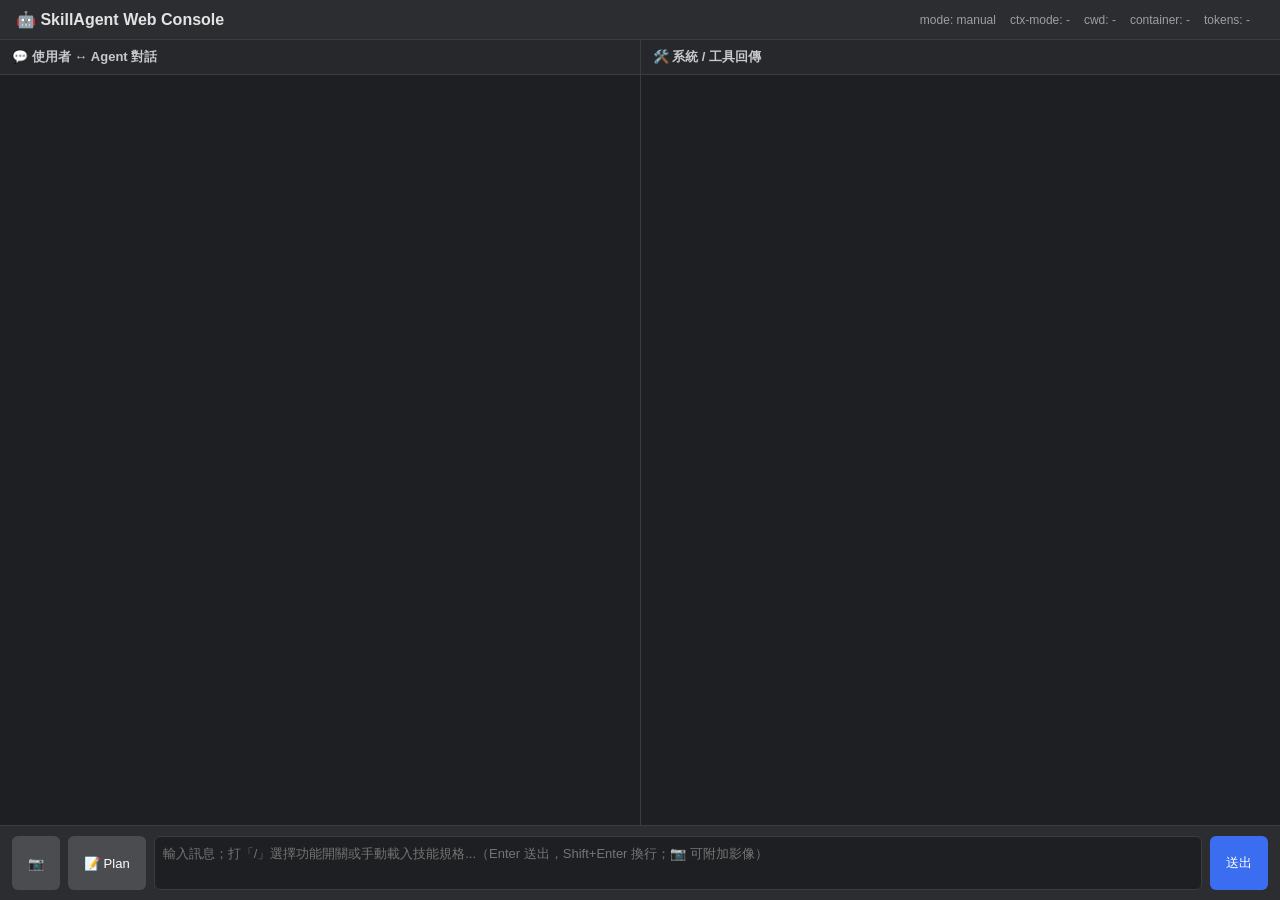
==== AI_agent_harness_geema4_26b/web_app/static/index.html @ 309134ee "Add web console entry point for the AI agent harness This commit introduces a new file `web_console." ====
<!DOCTYPE html>
<html lang="zh-Hant">
<head>
<meta charset="UTF-8">
<title>SkillAgent Web Console</title>
<link rel="stylesheet" href="/static/vision/snip.css">
<style>
  :root { color-scheme: dark; }
  * { box-sizing: border-box; }
  body {
    margin: 0; font-family: -apple-system, "Segoe UI", "PingFang TC", "Microsoft JhengHei", sans-serif;
    background: #1e1f22; color: #e3e3e3; height: 100vh; display: flex; flex-direction: column;
  }
  header {
    padding: 10px 16px; background: #2b2d31; border-bottom: 1px solid #3a3c40;
    display: flex; justify-content: space-between; align-items: center; flex-wrap: wrap; gap: 8px;
  }
  header h1 { font-size: 16px; margin: 0; }
  #status { font-size: 12px; color: #9aa0a6; display: flex; gap: 14px; flex-wrap: wrap; }
  main { flex: 1; display: flex; min-height: 0; }
  .panel { flex: 1; display: flex; flex-direction: column; min-width: 0; }
  .panel + .panel { border-left: 1px solid #3a3c40; }
  .panel h2 {
    font-size: 13px; margin: 0; padding: 8px 12px; background: #26282c;
    border-bottom: 1px solid #3a3c40; color: #c7c9cc;
  }
  .log { flex: 1; overflow-y: auto; padding: 10px 12px; font-size: 13px; }
  .entry { margin-bottom: 10px; padding: 8px 10px; border-radius: 6px; white-space: pre-wrap; word-break: break-word; }
  .entry.user { background: #2c3e50; }
  .entry.assistant { background: #2b2d31; border: 1px solid #3a3c40; }
  .entry.tool { background: #1f2a24; border: 1px solid #2f4a3a; font-family: "Cascadia Code", Consolas, monospace; }
  .entry.system { background: #2a2620; border: 1px solid #4a4030; color: #d8c9a3; font-style: italic; }
  .entry.thought { background: #23262b; border: 1px dashed #4a4c50; color: #a7acb3; font-size: 12px; }
  .entry.thought .tag { color: #8f96a0; opacity: 1; }
  .entry.summary { background: #241f33; border: 1px solid #5a4a8f; color: #cfc3f0; }
  .entry.summary .tag { color: #b39ddb; opacity: 1; }
  .entry.summary.reduced { background: #332a1f; border-color: #8f6a4a; color: #f0dcc3; }
  .entry.summary.reduced .tag { color: #dbb59d; }
  .entry.summary.raw, .entry.summary.doc { background: transparent; border: 1px dashed #5a4a8f; color: #9d94b5; padding: 4px 8px; font-size: 12px; }
  .entry.summary.raw .tag, .entry.summary.doc .tag { color: #9d94b5; }
  .entry .result-link { display: block; margin-top: 4px; font-size: 12px; color: #8ab4f8; text-decoration: none; }
  .entry .result-link:hover { text-decoration: underline; }
  .entry.plan { background: #16302c; border: 1px solid #2f6f5e; }
  .entry.plan .tag { color: #4fd8ba; opacity: 1; }
  .entry.skilldraft { background: #26203a; border: 1px solid #6d5aa8; font-family: "Cascadia Code", Consolas, monospace; font-size: 12px; }
  .entry.skilldraft .tag { color: #c4b0ff; opacity: 1; font-family: inherit; }
  .entry.tool.oversized { border: 1px solid #b0873f; box-shadow: 0 0 0 1px #b0873f inset; }
  .entry.tool.oversized .tag { color: #e6b95c; opacity: 1; }
  .entry.tool.oversized.reviewed { border-color: #2f4a3a; box-shadow: none; opacity: 0.75; }
  .entry .tag { font-size: 10px; text-transform: uppercase; opacity: 0.6; margin-bottom: 4px; }
  .entry .ack-btn {
    display: inline-block; margin-top: 6px; padding: 4px 10px; font-size: 11px;
    background: #4a4c50; border-radius: 4px; cursor: pointer;
  }
  .entry.guard { background: #3a2323; border: 1px solid #b0473f; color: #f3d3cf; }
  .entry.guard .tag { color: #ff9a8f; opacity: 1; }
  .entry.summary.truncated { background: transparent; border: 1px dashed #b0873f; color: #d9c49a; padding: 4px 8px; font-size: 12px; }
  .entry.summary.truncated .tag { color: #e6b95c; }
  footer { border-top: 1px solid #3a3c40; padding: 10px 12px; background: #2b2d31; }
  #decision-bar, #plan-bar, #skill-draft-bar, #guard-bar { display: none; margin-bottom: 8px; gap: 8px; align-items: center; font-size: 13px; flex-wrap: wrap; }
  #decision-bar.show, #plan-bar.show, #skill-draft-bar.show, #guard-bar.show { display: flex; }
  #decision-bar button, #plan-bar button, #skill-draft-bar button, #guard-bar button { cursor: pointer; }
  .input-row { display: flex; gap: 8px; }
  textarea#msg {
    flex: 1; resize: none; height: 54px; background: #1e1f22; color: #e3e3e3;
    border: 1px solid #3a3c40; border-radius: 6px; padding: 8px; font-size: 13px; font-family: inherit;
  }
  button { background: #3a6df0; color: white; border: none; border-radius: 6px; padding: 8px 16px; font-size: 13px; }
  button:disabled { opacity: 0.5; cursor: not-allowed; }
  button.secondary { background: #4a4c50; }
  button.danger { background: #b0473f; }
  button.plan-on { background: #2f9e58; }

  /* ===== 📷 影像附件 ===== */
  .entry.vision { background: #1f2b33; border: 1px solid #3d6b80; color: #cfe6f0; }
  .entry.vision .tag { color: #7fc8e8; opacity: 1; }
  .entry.vision.oversized { border-color: #b0873f; box-shadow: 0 0 0 1px #b0873f inset; }
  .entry.vision.oversized .tag { color: #e6b95c; }
  .entry.vision.oversized.reviewed { border-color: #3d6b80; box-shadow: none; opacity: 0.75; }
  .entry.user .attach-note { font-size: 11px; color: #9fc3e6; margin-top: 4px; }
  #attach-strip { display: none; gap: 8px; flex-wrap: wrap; margin-bottom: 8px; align-items: center; }
  #attach-strip.show { display: flex; }
  #attach-hint { font-size: 12px; color: #9aa0a6; }
  .attach-item { position: relative; }
  .attach-item img { width: 72px; height: 54px; object-fit: cover; border-radius: 4px; border: 1px solid #3a3c40; display: block; }
  .attach-item .rm {
    position: absolute; top: -6px; right: -6px; width: 18px; height: 18px; border-radius: 50%;
    background: #b0473f; color: white; font-size: 11px; line-height: 18px; text-align: center; cursor: pointer;
  }
  .input-row { position: relative; }
  #attach-btn, #plan-btn { white-space: nowrap; }
  #attach-menu {
    display: none; position: absolute; bottom: 62px; left: 0; z-index: 100;
    background: #26282c; border: 1px solid #3a3c40; border-radius: 8px; padding: 6px;
    flex-direction: column; gap: 4px;
  }
  #attach-menu.show { display: flex; }
  #attach-menu button { background: #34363b; text-align: left; cursor: pointer; }
  #attach-menu button:hover { background: #3a6df0; }

  /* ===== 「/」選單：功能開關／指令 + 技能（手動按需載入規格）===== */
  #slash-menu {
    display: none; position: absolute; bottom: 62px; left: 0; right: 0; z-index: 110;
    max-height: 46vh; overflow-y: auto; background: #26282c; border: 1px solid #3a3c40;
    border-radius: 8px; padding: 6px; font-size: 13px;
  }
  #slash-menu.show { display: block; }
  .slash-section { padding: 6px 8px 2px; font-size: 11px; color: #c7c9cc; letter-spacing: .04em; }
  .slash-section + .slash-section, .slash-group + .slash-section, .slash-item + .slash-section {
    border-top: 1px solid #3a3c40; margin-top: 6px; padding-top: 8px;
  }
  .slash-group { padding: 4px 10px 0; font-size: 11px; color: #7f8a96; }
  .slash-item { display: flex; gap: 10px; align-items: baseline; padding: 5px 10px; border-radius: 6px; cursor: pointer; }
  .slash-item:hover, .slash-item.active { background: #3a6df0; color: white; }
  .slash-item .name { font-family: "Cascadia Code", Consolas, monospace; white-space: nowrap; }
  .slash-item .desc { color: #b8bcc2; font-size: 12px; overflow: hidden; text-overflow: ellipsis; white-space: nowrap; }
  .slash-item:hover .desc, .slash-item.active .desc { color: #e8eefc; }
  .slash-item .badge { font-size: 10px; background: #4a4c50; border-radius: 4px; padding: 1px 5px; color: #d8c9a3; white-space: nowrap; }
  .slash-empty { padding: 8px 10px; color: #9aa0a6; }
  #skill-strip { display: none; gap: 6px; flex-wrap: wrap; margin-bottom: 8px; align-items: center; }
  #skill-strip.show { display: flex; }
  #skill-hint { font-size: 12px; color: #9aa0a6; }
  .skill-chip {
    background: #1f2a24; border: 1px solid #2f4a3a; color: #bfe3cf; border-radius: 12px; padding: 2px 8px;
    font-size: 12px; display: inline-flex; gap: 6px; align-items: center;
  }
  .skill-chip .rm { cursor: pointer; color: #e6b95c; }
  .entry.skillload { background: #1f2a24; border: 1px dashed #4fa37a; font-family: "Cascadia Code", Consolas, monospace; }
  .entry.skillload .tag { color: #7fd8a8; opacity: 1; }
</style>
</head>
<body>

<header>
  <h1>🤖 SkillAgent Web Console</h1>
  <div id="status">
    <span id="stat-mode">mode: manual</span>
    <span id="stat-cmode" title="上下文模式（/context_mode 切換）：harness＝大量回傳由獨立 session 擷取重點；claude_code＝原文進上下文，查不查細節由 AI 決定">ctx-mode: -</span>
    <span id="stat-cwd">cwd: -</span>
    <span id="stat-container" title="目前的目標容器：預設空白；AI 成功操作某個容器後自動帶入，之後容器技能可省略名稱。要換容器直接跟 AI 說。">container: -</span>
    <span id="stat-tokens">tokens: -</span>
    <span id="stat-attach"></span>
  </div>
</header>

<main>
  <section class="panel">
    <h2>💬 使用者 ↔ Agent 對話</h2>
    <div class="log" id="chat-log"></div>
  </section>
  <section class="panel">
    <h2>🛠️ 系統 / 工具回傳</h2>
    <div class="log" id="tool-log"></div>
  </section>
</main>

<footer>
  <div id="guard-bar">
    <span>🛡️ AI 要執行會改變系統狀態的動作（內容見左欄紅色卡片）：</span>
    <button class="danger" onclick="sendDecision('y')">✅ 同意執行</button>
    <button class="secondary" onclick="sendDecision('n')">🚫 拒絕</button>
  </div>
  <div id="decision-bar">
    <span>⏸️ 有工具結果待決策：</span>
    <button onclick="sendDecision('y')">✅ 加入上下文</button>
    <button class="secondary" id="decision-n">🚫 捨棄</button>
    <button class="danger" id="decision-stop" onclick="sendDecision('stop')">⏹️ 停止本回合</button>
  </div>
  <div id="plan-bar">
    <span>📝 有計畫待你核准（也可以直接在下方輸入修改意見送出，AI 會重新規劃）：</span>
    <button onclick="sendPlanDecision('y')">✅ 核准並執行</button>
    <button class="danger" onclick="sendPlanDecision('n')">🚫 取消任務</button>
  </div>
  <div id="skill-draft-bar">
    <span>🧩 有技能草稿待你決定（也可以直接在下方輸入修改意見送出，系統會重擬）：</span>
    <button onclick="sendSkillDraftDecision('y')">✅ 核准並註冊</button>
    <button class="secondary" onclick="sendSkillDraftDecision('t')">🧪 重播驗證後註冊</button>
    <button class="danger" onclick="sendSkillDraftDecision('n')">🚫 取消草稿</button>
  </div>
  <div id="attach-strip"><span id="attach-hint">📎 已附加影像（送出時一起分析）：</span></div>
  <div id="skill-strip"><span id="skill-hint">📘 已載入技能規格（隨下一則訊息一起送出）：</span></div>
  <div class="input-row">
    <div id="slash-menu"></div>
    <div id="attach-menu">
      <button onclick="attachFromScreen()">🖥️ 框選畫面</button>
      <button onclick="attachFromFile()">📁 選擇檔案</button>
    </div>
    <button class="secondary" id="attach-btn" title="附加影像：框選畫面或選擇檔案" onclick="toggleAttachMenu()">📷</button>
    <button class="secondary" id="plan-btn" title="切換 Plan 模式：開啟後，下一個新任務會先規劃步驟、你核准才執行" onclick="togglePlanMode()">📝 Plan</button>
    <textarea id="msg" placeholder="輸入訊息；打「/」選擇功能開關或手動載入技能規格...（Enter 送出，Shift+Enter 換行；📷 可附加影像）"></textarea>
    <button id="send-btn" onclick="sendMessage()">送出</button>
    <input type="file" id="file-input" accept="image/*" multiple style="display:none">
  </div>
</footer>

<script src="/static/vision/snip.js"></script>
<script>
const chatLog = document.getElementById('chat-log');
const toolLog = document.getElementById('tool-log');
const msgBox = document.getElementById('msg');
const sendBtn = document.getElementById('send-btn');
const decisionBar = document.getElementById('decision-bar');
const guardBar = document.getElementById('guard-bar');
const planBar = document.getElementById('plan-bar');
const skillDraftBar = document.getElementById('skill-draft-bar');
const attachStrip = document.getElementById('attach-strip');
const attachMenu = document.getElementById('attach-menu');
const attachBtn = document.getElementById('attach-btn');
const planBtn = document.getElementById('plan-btn');
const fileInput = document.getElementById('file-input');
let planModeOn = false;  // updateStatus() 依 stats.plan_mode 同步；只用來決定按鈕外觀與切換方向

function renderEntry(container, cls, tag, text, oversized) {
  const div = document.createElement('div');
  div.className = 'entry ' + cls + (oversized ? ' oversized' : '');
  if (tag) {
    const tagEl = document.createElement('div');
    tagEl.className = 'tag';
    tagEl.textContent = oversized ? tag + ' ⚠️ 待確認' : tag;
    div.appendChild(tagEl);
  }
  const textEl = document.createElement('div');
  textEl.textContent = text;
  div.appendChild(textEl);
  if (oversized) {
    const ackBtn = document.createElement('div');
    ackBtn.className = 'ack-btn';
    ackBtn.textContent = '✅ 我已確認';
    ackBtn.onclick = () => {
      div.classList.add('reviewed');
      ackBtn.remove();
    };
    div.appendChild(ackBtn);
  }
  container.appendChild(div);
  container.scrollTop = container.scrollHeight;
}

function attachResultLink(container, id) {
  // 📄 工具結果存檔：卡片下方加一個連結開啟原文，使用者才知道對話裡的「存檔 #16」是什麼
  const entry = container.lastElementChild;
  if (!entry) return;
  const a = document.createElement('a');
  a.className = 'result-link';
  a.href = '/api/results/' + id;
  a.target = '_blank';
  a.textContent = `開啟結果檔 #${id}（AI 可用 result_grep ${id} <關鍵字> 回查）`;
  entry.appendChild(a);
}

function renderEvents(events) {
  events.forEach(ev => {
    if (ev.channel === 'chat') {
      let note = (ev.role === 'user' && ev.attachments) ? `\n📎 附加了 ${ev.attachments} 張影像` : '';
      if (ev.role === 'user' && ev.skills && ev.skills.length) note += `\n📘 附加了技能規格：${ev.skills.join(', ')}`;
      if (ev.role === 'assistant' && ev.action) note += `\n▶ action: ${ev.action}`;
      renderEntry(chatLog, ev.role, ev.role === 'user' ? '你' : 'AI', ev.text + note);
    } else if (ev.channel === 'thought') {
      renderEntry(toolLog, 'thought', '💭 思考', ev.text);
    } else if (ev.channel === 'skillload') {
      renderEntry(toolLog, 'skillload', `📘 手動載入技能規格：${ev.name}（≈${ev.tokens} tokens，隨下一則訊息送出）`, ev.text);
    } else if (ev.channel === 'vision') {
      renderEntry(toolLog, 'vision', `🖼️ 視覺分析（獨立 session，${ev.count} 張影像）`, ev.text, ev.oversized);
    } else if (ev.channel === 'tool') {
      renderEntry(toolLog, 'tool', '系統回傳' + (ev.result_id ? ` · 📄 已存檔 #${ev.result_id}` : ''), ev.text, ev.oversized);
      if (ev.result_id) attachResultLink(toolLog, ev.result_id);
    } else if (ev.channel === 'summary') {
      // 每次工具回傳都會有這張：AI 實際收到的內容（緊接在完整原文卡片之後）
      const kind = ev.kind || 'summary';
      const labels = {
        summary: '🧠 AI 實際收到的內容：任務導向摘要（獨立 session）',
        reduced: '🧠 AI 實際收到的內容：只有成功／失敗判定（/summarize off 或摘要失敗）',
        truncated: '🧠 AI 實際收到的內容：原文頭尾（claude_code 模式，中間在存檔）',
        raw: '🧠 AI 實際收到的內容：完整原文',
        doc: '🧠 AI 實際收到的內容：完整規格文件',
      };
      renderEntry(toolLog, 'summary ' + kind, labels[kind] || labels.summary, ev.text);
    } else if (ev.channel === 'guard') {
      renderEntry(chatLog, 'guard', '🛡️ 執行前確認（下方按鈕：同意執行／拒絕）', ev.text);
    } else if (ev.channel === 'plan') {
      renderEntry(chatLog, 'plan', '📝 計畫（待你確認）', ev.text);
    } else if (ev.channel === 'skilldraft') {
      renderEntry(chatLog, 'skilldraft', `🧩 技能草稿 ${ev.name}（待你決定：核准／重播驗證／取消，或送出修改意見）`, ev.text);
    } else if (ev.channel === 'system') {
      renderEntry(toolLog, 'system', '系統', ev.text);
    }
  });
}

let compressPoll = null;  // /parallel_cal on 背景壓縮進行中時，定期輪詢狀態以接收完成通知

function updateStatus(stats) {
  document.getElementById('stat-mode').textContent =
    'mode: ' + stats.mode + (stats.parallel_cal ? ' · parallel_cal' : '') + (stats.plan_mode ? ' · plan' : '');
  document.getElementById('stat-cmode').textContent =
    'ctx-mode: ' + (stats.context_mode || '-') + (stats.guard === false ? ' · ⚠️ guard off' : '');
  planModeOn = !!stats.plan_mode;
  planBtn.classList.toggle('plan-on', planModeOn);
  planBtn.textContent = planModeOn ? '📝 Plan ✓' : '📝 Plan';
  planBtn.title = planModeOn
    ? '切換 Plan 模式：目前已開啟，點一下關閉（不影響已在等待核准的計畫）'
    : '切換 Plan 模式：開啟後，下一個新任務會先規劃步驟、你核准才執行';
  document.getElementById('stat-cwd').textContent = 'cwd: ' + stats.current_cwd;
  document.getElementById('stat-container').textContent = 'container: ' + (stats.target_container || '-');
  const tokensEl = document.getElementById('stat-tokens');
  tokensEl.textContent =
    `tokens: user ${stats.total_user_tokens} / ai ${stats.total_ai_tokens} / tool ${stats.total_tool_tokens}` +
    ` · ctx ${stats.context_exact ? '' : '≈'}${stats.context_tokens} (軟 ${stats.soft_threshold} / 硬 ${stats.token_threshold})` +
    (stats.compressing ? ' · 🗜️ 背景壓縮中' : '');
  tokensEl.title = `num_ctx ${stats.num_ctx}；軟水位（回合結束後壓縮）${stats.soft_threshold}；` +
    `硬水位（呼叫前必壓）${stats.token_threshold}；壓縮時保留最新約 ${stats.keep_recent_tokens} tokens 原文；` +
    `摘要模型 ${stats.summary_model}`;
  // 背景壓縮完成／失敗的通知（後端在組 stats 時取走，不會重複）
  (stats.notices || []).forEach(t => renderEntry(toolLog, 'system', '系統', t));
  // 背景壓縮進行中：每 4 秒輪詢一次狀態，結束時最後一次輪詢會帶回完成通知
  if (stats.compressing && !compressPoll) {
    compressPoll = setInterval(() => {
      fetch('/api/status').then(r => r.json()).then(updateStatus).catch(() => {});
    }, 4000);
  } else if (!stats.compressing && compressPoll) {
    clearInterval(compressPoll);
    compressPoll = null;
  }
  // 伺服器端附件已被消費（送出新任務）或清空時，同步清掉輸入框上方的縮圖
  if (stats.attachments === 0) clearAttachStrip();
  // 📘 待送的技能規格以伺服器狀態為準
  if (stats.pending_skills) syncSkillStrip(stats.pending_skills);
}

function setBusy(busy) {
  sendBtn.disabled = busy;
  msgBox.disabled = busy;
  attachBtn.disabled = busy;
  planBtn.disabled = busy;
}

async function togglePlanMode() {
  setBusy(true);
  try {
    applyDone(await streamPost('/api/send', { message: planModeOn ? '/plan off' : '/plan on' }));
  } catch (e) {
    renderEntry(toolLog, 'system', '錯誤', '與伺服器的連線中斷：' + e);
  } finally {
    setBusy(false);
    msgBox.focus();
  }
}

function showDecisionBar(pendingMode) {
  // 🛡️ 執行前關卡：動作還沒執行，按鈕是「同意執行／拒絕」（同一個 /api/decision，後端依 pending mode 分流）
  if (pendingMode === 'guard') {
    guardBar.classList.add('show');
    return;
  }
  decisionBar.classList.add('show');
  const stopBtn = document.getElementById('decision-stop');
  const nBtn = document.getElementById('decision-n');
  nBtn.onclick = () => sendDecision('n');
  // manual 模式才有獨立的「停止」選項；hybrid 模式捨棄後仍會繼續推論
  stopBtn.style.display = (pendingMode === 'manual') ? 'inline-block' : 'none';
}

function hideDecisionBar() {
  decisionBar.classList.remove('show');
  guardBar.classList.remove('show');
}

function showPlanBar() {
  planBar.classList.add('show');
}

function hidePlanBar() {
  planBar.classList.remove('show');
}

function showSkillDraftBar() {
  skillDraftBar.classList.add('show');
}

function hideSkillDraftBar() {
  skillDraftBar.classList.remove('show');
}

function handleStreamMessage(msg) {
  if (msg.type === 'event') {
    renderEvents([msg.event]);
  } else if (msg.type === 'stats') {
    updateStatus(msg.stats);
  } else if (msg.type === 'error') {
    renderEntry(toolLog, 'system', '錯誤', msg.error);
  }
}

// 後端以 NDJSON（一行一個 JSON）串流回傳：每完成一次推論或工具執行就推一行，
// 這裡邊收邊解析、立刻渲染，不用等整回合結束。最後一行 type === 'done'
// 帶有 awaiting_decision / awaiting_plan / pending_mode / stats 等收尾資訊。
async function streamPost(url, body) {
  const res = await fetch(url, {
    method: 'POST',
    headers: { 'Content-Type': 'application/json' },
    body: JSON.stringify(body || {})
  });
  const reader = res.body.getReader();
  const decoder = new TextDecoder();
  let buffer = '';
  let done = null;
  const consume = (line) => {
    line = line.trim();
    if (!line) return;
    let msg;
    try { msg = JSON.parse(line); } catch (e) { return; }
    if (msg.type === 'done') done = msg; else handleStreamMessage(msg);
  };
  while (true) {
    const { value, done: finished } = await reader.read();
    if (finished) break;
    buffer += decoder.decode(value, { stream: true });
    let idx;
    while ((idx = buffer.indexOf('\n')) >= 0) {
      consume(buffer.slice(0, idx));
      buffer = buffer.slice(idx + 1);
    }
  }
  buffer += decoder.decode();
  consume(buffer);
  return done || {};
}

function applyDone(data) {
  if (data.stats) updateStatus(data.stats);
  if (data.awaiting_decision) showDecisionBar(data.pending_mode);
  if (data.awaiting_plan) showPlanBar();
  if (data.awaiting_skill_draft) showSkillDraftBar();
}

async function sendMessage() {
  const text = msgBox.value.trim();
  const hasPending = skillStrip.querySelectorAll('.skill-chip').length > 0 || attachStrip.querySelectorAll('.attach-item').length > 0;
  if (!text && !hasPending) return;   // 只有 chip／附件沒有文字時，伺服器會用預設提示詞
  hideSlashMenu();
  setBusy(true);
  hideDecisionBar();
  hidePlanBar();
  hideSkillDraftBar();
  msgBox.value = '';
  try {
    applyDone(await streamPost('/api/send', { message: text }));
  } catch (e) {
    renderEntry(toolLog, 'system', '錯誤', '與伺服器的連線中斷：' + e);
  } finally {
    setBusy(false);
    msgBox.focus();
  }
}

async function sendDecision(action) {
  setBusy(true);
  hideDecisionBar();
  try {
    applyDone(await streamPost('/api/decision', { action }));
  } catch (e) {
    renderEntry(toolLog, 'system', '錯誤', '與伺服器的連線中斷：' + e);
  } finally {
    setBusy(false);
    msgBox.focus();
  }
}

async function sendPlanDecision(action) {
  setBusy(true);
  hidePlanBar();
  try {
    applyDone(await streamPost('/api/send', { message: action }));
  } catch (e) {
    renderEntry(toolLog, 'system', '錯誤', '與伺服器的連線中斷：' + e);
  } finally {
    setBusy(false);
    msgBox.focus();
  }
}

// 🧩 技能草稿的決定跟計畫一樣走 /api/send：有草稿待決定時，輸入框的內容一律視為對草稿的回應
async function sendSkillDraftDecision(action) {
  setBusy(true);
  hideSkillDraftBar();
  try {
    applyDone(await streamPost('/api/send', { message: action }));
  } catch (e) {
    renderEntry(toolLog, 'system', '錯誤', '與伺服器的連線中斷：' + e);
  } finally {
    setBusy(false);
    msgBox.focus();
  }
}

// ===== 📷 影像附件：框選畫面／選擇檔案。附件本體存在伺服器端的 VisionSession，
// 這裡只顯示縮圖並記住 id 以便移除；送出新任務時伺服器一次消費全部附件。 =====
function toggleAttachMenu() { attachMenu.classList.toggle('show'); }
document.addEventListener('click', (e) => {
  if (!attachMenu.contains(e.target) && e.target !== attachBtn) attachMenu.classList.remove('show');
});

function syncAttachStrip() {
  const n = attachStrip.querySelectorAll('.attach-item').length;
  attachStrip.classList.toggle('show', n > 0);
  attachBtn.textContent = n > 0 ? `📷 ${n}` : '📷';
}
function clearAttachStrip() {
  attachStrip.querySelectorAll('.attach-item').forEach(el => el.remove());
  syncAttachStrip();
}
function addAttachment(item) {
  const wrap = document.createElement('div');
  wrap.className = 'attach-item'; wrap.dataset.id = item.id;
  const img = document.createElement('img');
  img.src = item.thumbnail; img.title = `${item.width}x${item.height}`;
  const rm = document.createElement('div');
  rm.className = 'rm'; rm.textContent = '✕'; rm.title = '移除';
  rm.onclick = async () => {
    await VisionSnip.postJSON('/api/vision/remove', { id: item.id });
    wrap.remove();
    syncAttachStrip();
  };
  wrap.appendChild(img); wrap.appendChild(rm);
  attachStrip.appendChild(wrap);
  syncAttachStrip();
}
function attachFromScreen() { attachMenu.classList.remove('show'); VisionSnip.capture(); }
function attachFromFile() { attachMenu.classList.remove('show'); fileInput.value = ''; fileInput.click(); }
fileInput.addEventListener('change', async () => {
  for (const file of Array.from(fileInput.files || [])) {
    try {
      const dataUrl = await new Promise((resolve, reject) => {
        const r = new FileReader(); r.onload = () => resolve(r.result); r.onerror = () => reject(r.error); r.readAsDataURL(file);
      });
      const data = await VisionSnip.postJSON('/api/vision/upload', { name: file.name, data: dataUrl });
      if (data.error) { renderEntry(toolLog, 'system', '錯誤', `附加 ${file.name} 失敗：${data.error}`); continue; }
      addAttachment(data);
    } catch (e) {
      renderEntry(toolLog, 'system', '錯誤', `讀取 ${file.name} 失敗：${e}`);
    }
  }
});
document.body.insertAdjacentHTML('beforeend', VisionSnip.markup());
VisionSnip.init({
  apiBase: '/api/vision',
  onAdded: addAttachment,
  onStatus: (t) => { document.getElementById('stat-attach').textContent = '📷 ' + t; },
  onError: (t) => renderEntry(toolLog, 'system', '錯誤', t),
});

// ===== 「/」選單：功能開關／指令 + 技能（選技能 = 手動按需載入規格，隨下一則訊息送出）=====
const slashMenu = document.getElementById('slash-menu');
const skillStrip = document.getElementById('skill-strip');
let catalog = { commands: [], skills: [] };
let slashItems = [];   // 目前顯示的可選項目（扁平，供 ↑↓ 移動）
let slashActive = -1;
fetch('/api/commands').then(r => r.json()).then(d => { catalog = d; }).catch(() => {});

function slashQuery() {
  const v = msgBox.value;
  if (!v.startsWith('/') || v.includes('\n')) return null;
  return v.slice(1).toLowerCase();
}
function updateSlashMenu() {
  const q = slashQuery();
  if (q === null) { hideSlashMenu(); return; }
  const cmds = catalog.commands.filter(c => c.cmd.toLowerCase().includes(q) || (c.desc || '').toLowerCase().includes(q));
  const skills = catalog.skills.filter(s => s.name.toLowerCase().includes(q) || (s.description || '').toLowerCase().includes(q) || (s.category || '').toLowerCase().includes(q));
  slashItems = []; slashMenu.innerHTML = '';
  const addSection = (title) => { const h = document.createElement('div'); h.className = 'slash-section'; h.textContent = title; slashMenu.appendChild(h); };
  const addGroup = (title) => { const g = document.createElement('div'); g.className = 'slash-group'; g.textContent = title; slashMenu.appendChild(g); };
  const addItem = (item, nameText, descText, badge) => {
    const el = document.createElement('div'); el.className = 'slash-item'; el.dataset.index = slashItems.length;
    const n = document.createElement('span'); n.className = 'name'; n.textContent = nameText; el.appendChild(n);
    if (badge) { const b = document.createElement('span'); b.className = 'badge'; b.textContent = badge; el.appendChild(b); }
    const d = document.createElement('span'); d.className = 'desc'; d.textContent = descText || ''; el.appendChild(d);
    el.onmousedown = (e) => { e.preventDefault(); selectSlashItem(item); };  // mousedown：避免 textarea 先失焦
    el.onmouseenter = () => setSlashActive(Number(el.dataset.index));
    slashMenu.appendChild(el); slashItems.push({ item, el });
  };
  if (cmds.length) {
    addSection('⚙️ 功能開關與指令');
    let last = null;
    cmds.forEach(c => { if (c.group !== last) { addGroup(c.group); last = c.group; } addItem({ type: 'command', ...c }, c.cmd, c.desc); });
  }
  if (skills.length) {
    addSection('📘 技能（選取 = 手動載入規格，隨下一則訊息送出）');
    let last = null;
    skills.forEach(s => {
      if (s.category !== last) { addGroup(s.category); last = s.category; }
      addItem({ type: 'skill', ...s }, '/skill ' + s.name, s.description, s.has_memory ? '含經驗記憶' : null);
    });
  }
  if (!slashItems.length) { const e = document.createElement('div'); e.className = 'slash-empty'; e.textContent = '沒有符合的指令或技能'; slashMenu.appendChild(e); }
  slashMenu.classList.add('show');
  setSlashActive(slashItems.length ? 0 : -1);
}
function setSlashActive(i) {
  slashActive = i;
  slashItems.forEach((it, k) => it.el.classList.toggle('active', k === i));
  if (i >= 0) slashItems[i].el.scrollIntoView({ block: 'nearest' });
}
function hideSlashMenu() { slashMenu.classList.remove('show'); slashMenu.innerHTML = ''; slashItems = []; slashActive = -1; }
function slashMenuOpen() { return slashMenu.classList.contains('show'); }
async function selectSlashItem(item) {
  hideSlashMenu();
  if (item.type === 'command') {
    // 只填入、不送出：/clear 這類指令誤點會清掉整段對話，按 Enter 才送
    msgBox.value = item.cmd + (item.args ? '' : '');
    msgBox.focus();
    msgBox.setSelectionRange(msgBox.value.length, msgBox.value.length);
    return;
  }
  msgBox.value = '';
  await loadSkill(item.name);
  msgBox.focus();
}
async function loadSkill(name) {
  try {
    const data = await VisionSnip.postJSON('/api/skill/load', { name });
    if (data.error) { renderEntry(toolLog, 'system', '錯誤', data.error); return; }
    if (data.already) { renderEntry(toolLog, 'system', '系統', `ℹ️ 技能 ${name} 的規格已在待送清單。`); return; }
    renderEntry(toolLog, 'skillload', `📘 手動載入技能規格：${data.name}（≈${data.tokens} tokens，隨下一則訊息送出）`, data.doc);
    syncSkillStrip(data.pending);
  } catch (e) {
    renderEntry(toolLog, 'system', '錯誤', '載入技能規格失敗：' + e);
  }
}
function syncSkillStrip(names) {
  skillStrip.querySelectorAll('.skill-chip').forEach(el => el.remove());
  (names || []).forEach(name => {
    const chip = document.createElement('span'); chip.className = 'skill-chip'; chip.dataset.name = name;
    const t = document.createElement('span'); t.textContent = '📘 ' + name; chip.appendChild(t);
    const rm = document.createElement('span'); rm.className = 'rm'; rm.textContent = '✕'; rm.title = '移除（不會隨下一則訊息送出）';
    rm.onclick = async () => { const d = await VisionSnip.postJSON('/api/skill/remove', { name }); syncSkillStrip(d.pending); };
    chip.appendChild(rm); skillStrip.appendChild(chip);
  });
  skillStrip.classList.toggle('show', (names || []).length > 0);
}
msgBox.addEventListener('input', updateSlashMenu);
document.addEventListener('click', (e) => {
  if (!slashMenu.contains(e.target) && e.target !== msgBox) hideSlashMenu();
});

msgBox.addEventListener('keydown', (e) => {
  if (slashMenuOpen()) {
    if (e.key === 'Escape') { e.preventDefault(); hideSlashMenu(); return; }
    if (slashItems.length) {
      if (e.key === 'ArrowDown') { e.preventDefault(); setSlashActive((slashActive + 1) % slashItems.length); return; }
      if (e.key === 'ArrowUp') { e.preventDefault(); setSlashActive((slashActive - 1 + slashItems.length) % slashItems.length); return; }
      if (e.key === 'Tab') { e.preventDefault(); if (slashActive >= 0) selectSlashItem(slashItems[slashActive].item); return; }
      if (e.key === 'Enter' && !e.shiftKey) {
        e.preventDefault();
        const active = slashActive >= 0 ? slashItems[slashActive].item : null;
        // 已經把指令完整打出來（例如 /auto on）就直接送出，不必再選一次
        if (active && active.type === 'command' && msgBox.value.trim() === active.cmd.trim()) { hideSlashMenu(); sendMessage(); return; }
        if (active) selectSlashItem(active);
        return;
      }
    }
  }
  if (e.key === 'Enter' && !e.shiftKey) {
    e.preventDefault();
    sendMessage();
  }
});

// 初始載入時抓一次目前狀態
fetch('/api/status').then(r => r.json()).then(updateStatus);
</script>

</body>
</html>
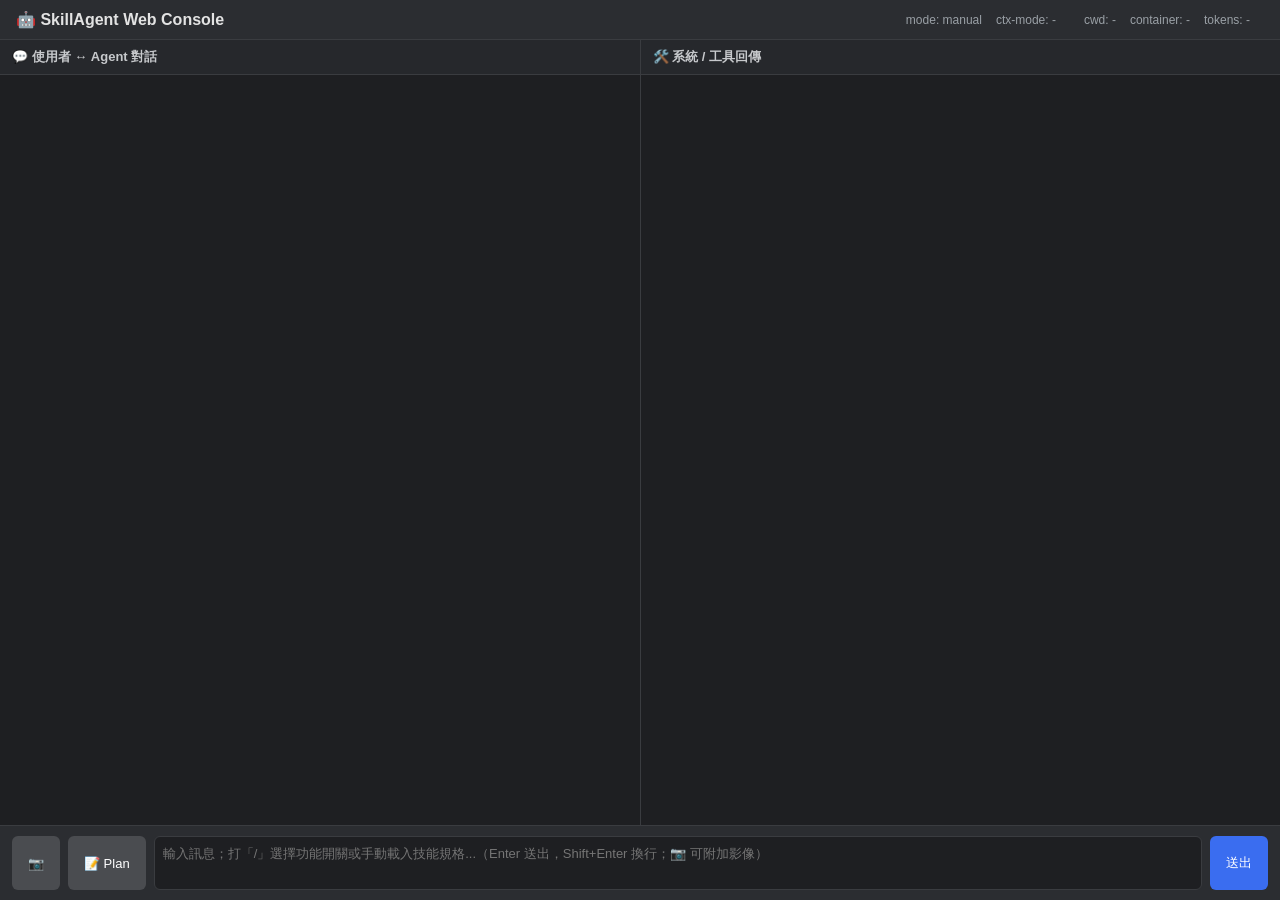
==== commit d17e1e1d: "feat: Enhance Plan Mode functionality and user commands - Updated Plan Mode to allow users to create" ====
--- a/AI_agent_harness_geema4_26b/web_app/static/index.html
+++ b/AI_agent_harness_geema4_26b/web_app/static/index.html
@@ -136,6 +136,7 @@
   <div id="status">
     <span id="stat-mode">mode: manual</span>
     <span id="stat-cmode" title="上下文模式（/context_mode 切換）：harness＝大量回傳由獨立 session 擷取重點；claude_code＝原文進上下文，查不查細節由 AI 決定">ctx-mode: -</span>
+    <span id="stat-plan" title="計畫進度（/plan）"></span>
     <span id="stat-cwd">cwd: -</span>
     <span id="stat-container" title="目前的目標容器：預設空白；AI 成功操作某個容器後自動帶入，之後容器技能可省略名稱。要換容器直接跟 AI 說。">container: -</span>
     <span id="stat-tokens">tokens: -</span>
@@ -167,7 +168,7 @@
     <button class="danger" id="decision-stop" onclick="sendDecision('stop')">⏹️ 停止本回合</button>
   </div>
   <div id="plan-bar">
-    <span>📝 有計畫待你核准（也可以直接在下方輸入修改意見送出，AI 會重新規劃）：</span>
+    <span>📝 計畫草稿待你核准（下方可打 /plan add、/plan edit N、/plan del N 直接改，或用說的改——AI 只會改你提到的那幾條）：</span>
     <button onclick="sendPlanDecision('y')">✅ 核准並執行</button>
     <button class="danger" onclick="sendPlanDecision('n')">🚫 取消任務</button>
   </div>
@@ -278,7 +279,7 @@
     } else if (ev.channel === 'guard') {
       renderEntry(chatLog, 'guard', '🛡️ 執行前確認（下方按鈕：同意執行／拒絕）', ev.text);
     } else if (ev.channel === 'plan') {
-      renderEntry(chatLog, 'plan', '📝 計畫（待你確認）', ev.text);
+      renderEntry(chatLog, 'plan', '📝 計畫', ev.text);
     } else if (ev.channel === 'skilldraft') {
       renderEntry(chatLog, 'skilldraft', `🧩 技能草稿 ${ev.name}（待你決定：核准／重播驗證／取消，或送出修改意見）`, ev.text);
     } else if (ev.channel === 'system') {
@@ -300,6 +301,11 @@
   planBtn.title = planModeOn
     ? '切換 Plan 模式：目前已開啟，點一下關閉（不影響已在等待核准的計畫）'
     : '切換 Plan 模式：開啟後，下一個新任務會先規劃步驟、你核准才執行';
+  const planEl = document.getElementById('stat-plan');
+  const p = stats.plan;
+  const planLabels = { draft: '草稿', active: '執行中', done: '完成', aborted: '已退出' };
+  planEl.textContent = p ? `📝 計畫${planLabels[p.status] || p.status} ${p.done}/${p.total}` + (p.exec_guard ? ' · 🔒' : '') : '';
+  planEl.title = p ? '計畫（/plan show 看詳細；🔒＝/plan_exec_guard on）：\n' + p.text : '';
   document.getElementById('stat-cwd').textContent = 'cwd: ' + stats.current_cwd;
   document.getElementById('stat-container').textContent = 'container: ' + (stats.target_container || '-');
   const tokensEl = document.getElementById('stat-tokens');
